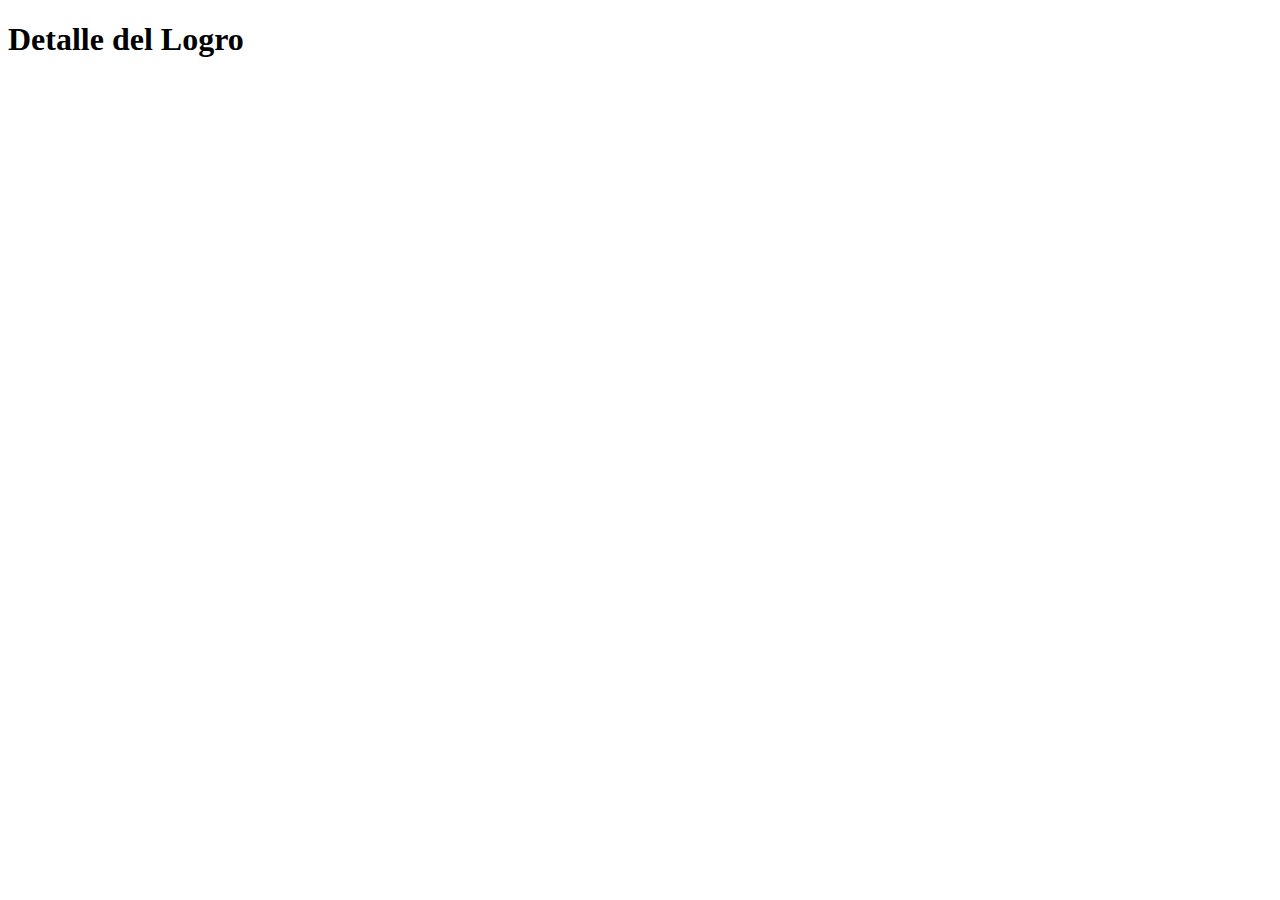
==== logro.html @ af3bcb9f "Primer commit: Añadidos archivos iniciales" ====
<!DOCTYPE html>
<html lang="en">
<head>
    <meta charset="UTF-8">
    <meta name="viewport" content="width=device-width, initial-scale=1.0">
    <title>Detalle del Logro</title>
    <link rel="stylesheet" href="css/logro.css">
</head>
<body>
    <header>
        <h1>Detalle del Logro</h1>
    </header>
    <main>
        <div id="logro-detalle"></div>
    </main>
    <script src="js/logro.js"></script>
</body>
</html>
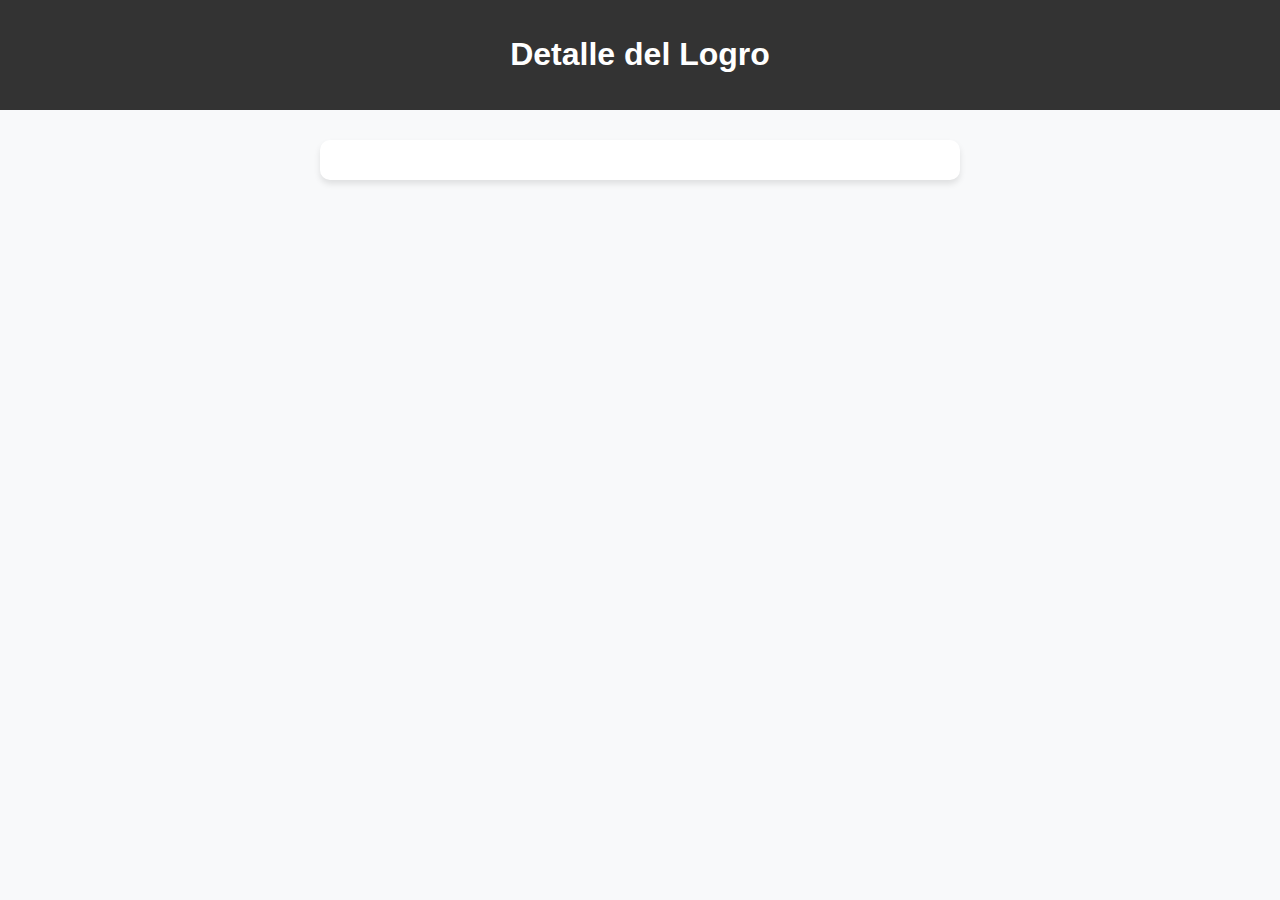
==== commit 266b3201: "html" ====
--- a/logro.html
+++ b/logro.html
@@ -4,7 +4,7 @@
     <meta charset="UTF-8">
     <meta name="viewport" content="width=device-width, initial-scale=1.0">
     <title>Detalle del Logro</title>
-    <link rel="stylesheet" href="css/logro.css">
+    <link rel="stylesheet" href="logro.css">
 </head>
 <body>
     <header>
@@ -13,6 +13,6 @@
     <main>
         <div id="logro-detalle"></div>
     </main>
-    <script src="js/logro.js"></script>
+    <script src="logro.js"></script>
 </body>
 </html>
--- a/logro.css
+++ b/logro.css
@@ -0,0 +1,47 @@
+body {
+    font-family: Arial, sans-serif;
+    margin: 0;
+    padding: 0;
+    background-color: #f8f9fa;
+}
+
+header {
+    text-align: center;
+    background-color: #333;
+    color: white;
+    padding: 15px;
+}
+
+#logro-detalle {
+    max-width: 600px;
+    margin: 30px auto;
+    background: white;
+    border-radius: 10px;
+    box-shadow: 0 4px 6px rgba(0, 0, 0, 0.1);
+    padding: 20px;
+    text-align: left;
+}
+
+#logro-detalle h3 {
+    margin: 0 0 15px;
+}
+
+#logro-detalle p {
+    margin: 5px 0;
+    font-size: 16px;
+    color: #555;
+}
+
+button {
+    margin-top: 15px;
+    padding: 10px;
+    background-color: #007bff;
+    color: white;
+    border: none;
+    border-radius: 5px;
+    cursor: pointer;
+}
+
+button:hover {
+    background-color: #0056b3;
+}
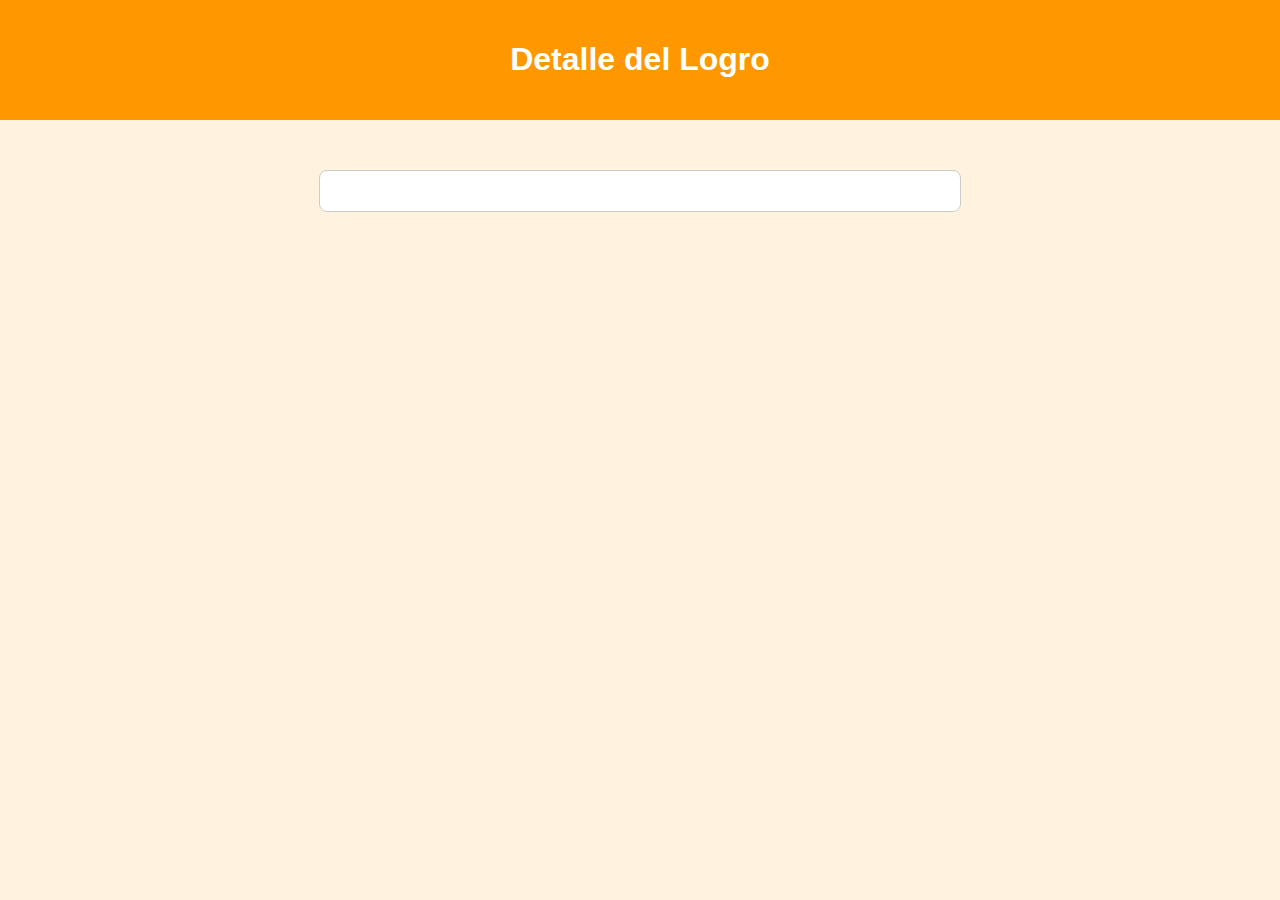
==== commit 635e4a81: "js y css" ====
--- a/logro.html
+++ b/logro.html
@@ -1,18 +1,18 @@
 <!DOCTYPE html>
 <html lang="en">
 <head>
-    <meta charset="UTF-8">
-    <meta name="viewport" content="width=device-width, initial-scale=1.0">
-    <title>Detalle del Logro</title>
-    <link rel="stylesheet" href="logro.css">
+  <meta charset="UTF-8">
+  <meta name="viewport" content="width=device-width, initial-scale=1.0">
+  <title>Detalle del Logro</title>
+  <link rel="stylesheet" href="css/logro.css">
 </head>
 <body>
-    <header>
-        <h1>Detalle del Logro</h1>
-    </header>
-    <main>
-        <div id="logro-detalle"></div>
-    </main>
-    <script src="logro.js"></script>
+  <header>
+    <h1>Detalle del Logro</h1>
+  </header>
+  <main>
+    <div id="detalle-logro"></div>
+  </main>
+  <script src="js/logro.js"></script>
 </body>
 </html>
--- a/css/logro.css
+++ b/css/logro.css
@@ -0,0 +1,39 @@
+body {
+    font-family: Arial, sans-serif;
+    margin: 0;
+    padding: 0;
+    background-color: #fff3e0;
+  }
+  
+  header {
+    text-align: center;
+    padding: 20px;
+    background-color: #ff9800;
+    color: white;
+  }
+  
+  #detalle-logro {
+    max-width: 600px;
+    margin: 50px auto;
+    padding: 20px;
+    border: 1px solid #ccc;
+    border-radius: 8px;
+    background-color: white;
+    text-align: center;
+  }
+  
+  #detalle-logro h2 {
+    font-size: 1.5rem;
+    margin-bottom: 10px;
+  }
+  
+  #detalle-logro img {
+    width: 100px;
+    margin: 20px 0;
+  }
+  
+  #detalle-logro p {
+    font-size: 1rem;
+    line-height: 1.5;
+  }
+  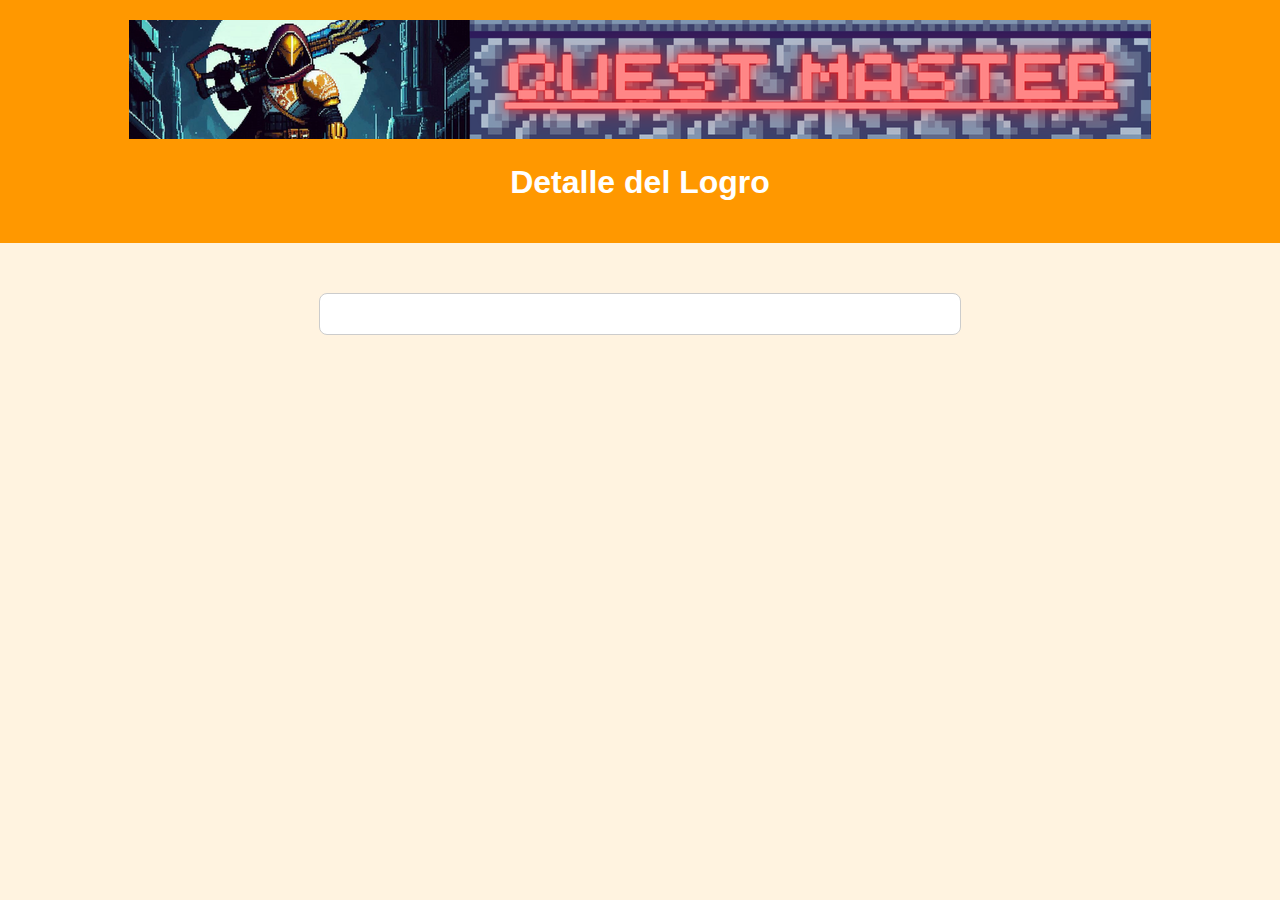
==== commit 888c3ce0: ":3" ====
--- a/logro.html
+++ b/logro.html
@@ -8,6 +8,7 @@
 </head>
 <body>
   <header>
+    <img src="img/banner.png" alt="Banner" class="banner">
     <h1>Detalle del Logro</h1>
   </header>
   <main>
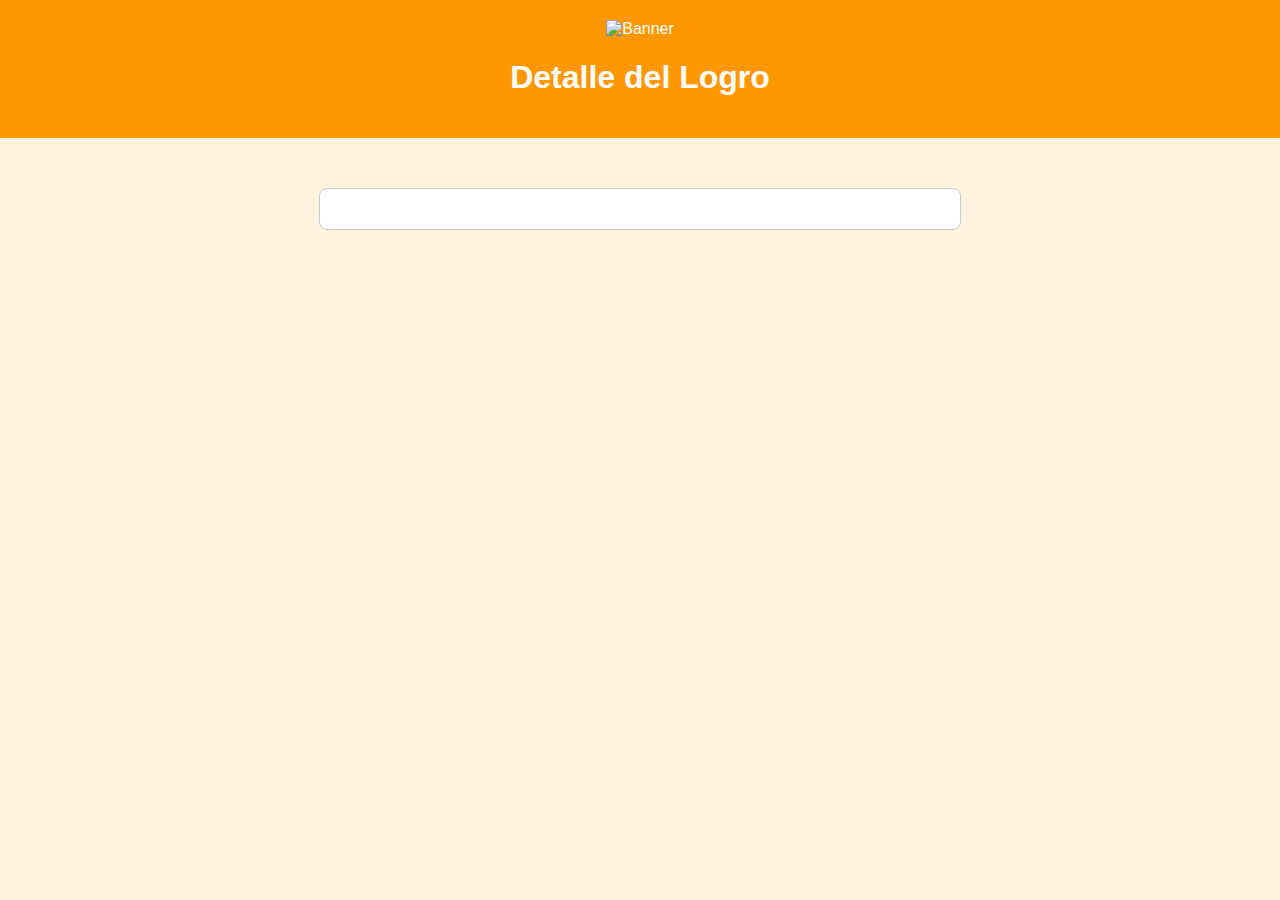
==== commit e66b5852: ":3" ====
--- a/logro.html
+++ b/logro.html
@@ -8,7 +8,7 @@
 </head>
 <body>
   <header>
-    <img src="img/banner.png" alt="Banner" class="banner">
+    <img src="https://ibb.co/Pt7dZzj" alt="Banner" class="banner">
     <h1>Detalle del Logro</h1>
   </header>
   <main>
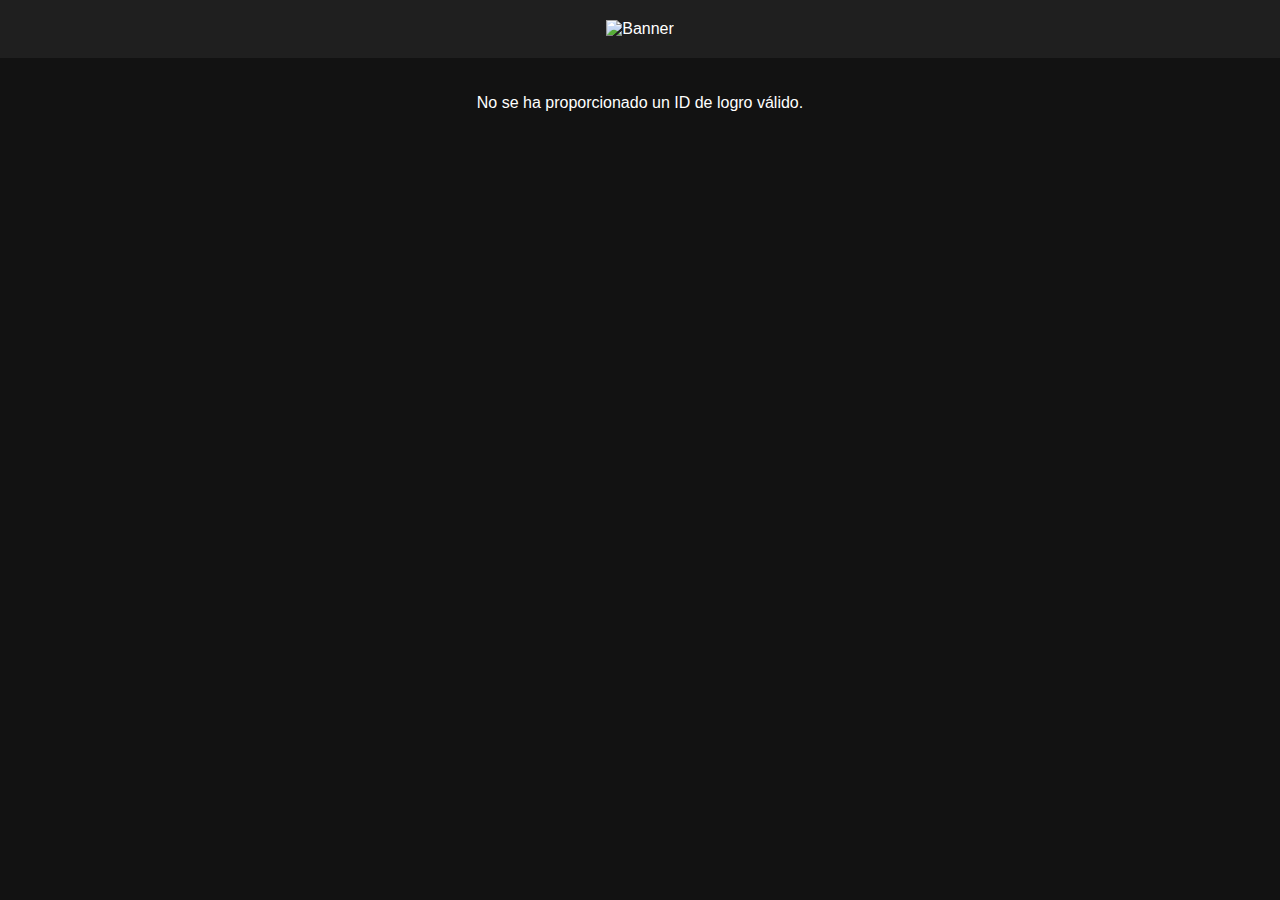
==== commit 1d70d6f9: ":3" ====
--- a/logro.html
+++ b/logro.html
@@ -1,19 +1,20 @@
 <!DOCTYPE html>
-<html lang="en">
+<html lang="es">
 <head>
-  <meta charset="UTF-8">
-  <meta name="viewport" content="width=device-width, initial-scale=1.0">
-  <title>Detalle del Logro</title>
-  <link rel="stylesheet" href="css/logro.css">
+    <meta charset="UTF-8">
+    <meta name="viewport" content="width=device-width, initial-scale=1.0">
+    <link rel="stylesheet" href="css/logro.css">
+    <title>QuestMaster - Detalle del Logro</title>
 </head>
 <body>
-  <header>
-    <img src="https://ibb.co/Pt7dZzj" alt="Banner" class="banner">
-    <h1>Detalle del Logro</h1>
-  </header>
-  <main>
-    <div id="detalle-logro"></div>
-  </main>
-  <script src="js/logro.js"></script>
+    <header>
+        <img src="https://i.ibb.co/CWkf5s8/banner.png" alt="Banner" class="banner">
+    </header>
+    <main>
+        <div id="detalle-logro">
+            <!-- El contenido se cargará aquí -->
+        </div>
+    </main>
+    <script src="js/logro.js"></script>
 </body>
 </html>
--- a/css/logro.css
+++ b/css/logro.css
@@ -1,39 +1,66 @@
+/* Estilos generales */
 body {
     font-family: Arial, sans-serif;
     margin: 0;
     padding: 0;
-    background-color: #fff3e0;
-  }
-  
-  header {
+    background-color: #121212; /* Fondo oscuro */
+    color: #ffffff; /* Texto blanco */
+}
+
+header {
     text-align: center;
     padding: 20px;
-    background-color: #ff9800;
-    color: white;
-  }
-  
-  #detalle-logro {
-    max-width: 600px;
-    margin: 50px auto;
+    background-color: #1f1f1f; /* Fondo más oscuro */
+    color: #ffffff;
+}
+
+#detalle-logro {
     padding: 20px;
-    border: 1px solid #ccc;
+    display: flex;
+    flex-direction: column;
+    align-items: center;
+    gap: 20px;
+}
+
+/* Estilo del detalle del logro */
+.detalle-card {
+    display: flex;
+    flex-direction: column;
+    align-items: center;
+    background-color: #1f1f1f;
+    border: 1px solid #333;
     border-radius: 8px;
-    background-color: white;
-    text-align: center;
-  }
-  
-  #detalle-logro h2 {
+    padding: 20px;
+    width: 60%;
+}
+
+.detalle-card img {
+    width: 150px; /* Imagen del logro */
+    height: auto;
+    margin-bottom: 20px;
+}
+
+.detalle-card h2 {
     font-size: 1.5rem;
-    margin-bottom: 10px;
-  }
-  
-  #detalle-logro img {
-    width: 100px;
-    margin: 20px 0;
-  }
-  
-  #detalle-logro p {
+    margin: 0;
+}
+
+.detalle-card p {
     font-size: 1rem;
-    line-height: 1.5;
-  }
-  +    margin: 10px 0;
+}
+
+.detalle-card button {
+    background-color: #6200ea; /* Botón púrpura */
+    color: #ffffff;
+    border: none;
+    padding: 8px 12px;
+    border-radius: 4px;
+    font-size: 0.9rem;
+    cursor: pointer;
+    margin-top: 20px;
+}
+
+.detalle-card button:hover {
+    background-color: #3700b3; /* Color más oscuro al pasar el mouse */
+}
